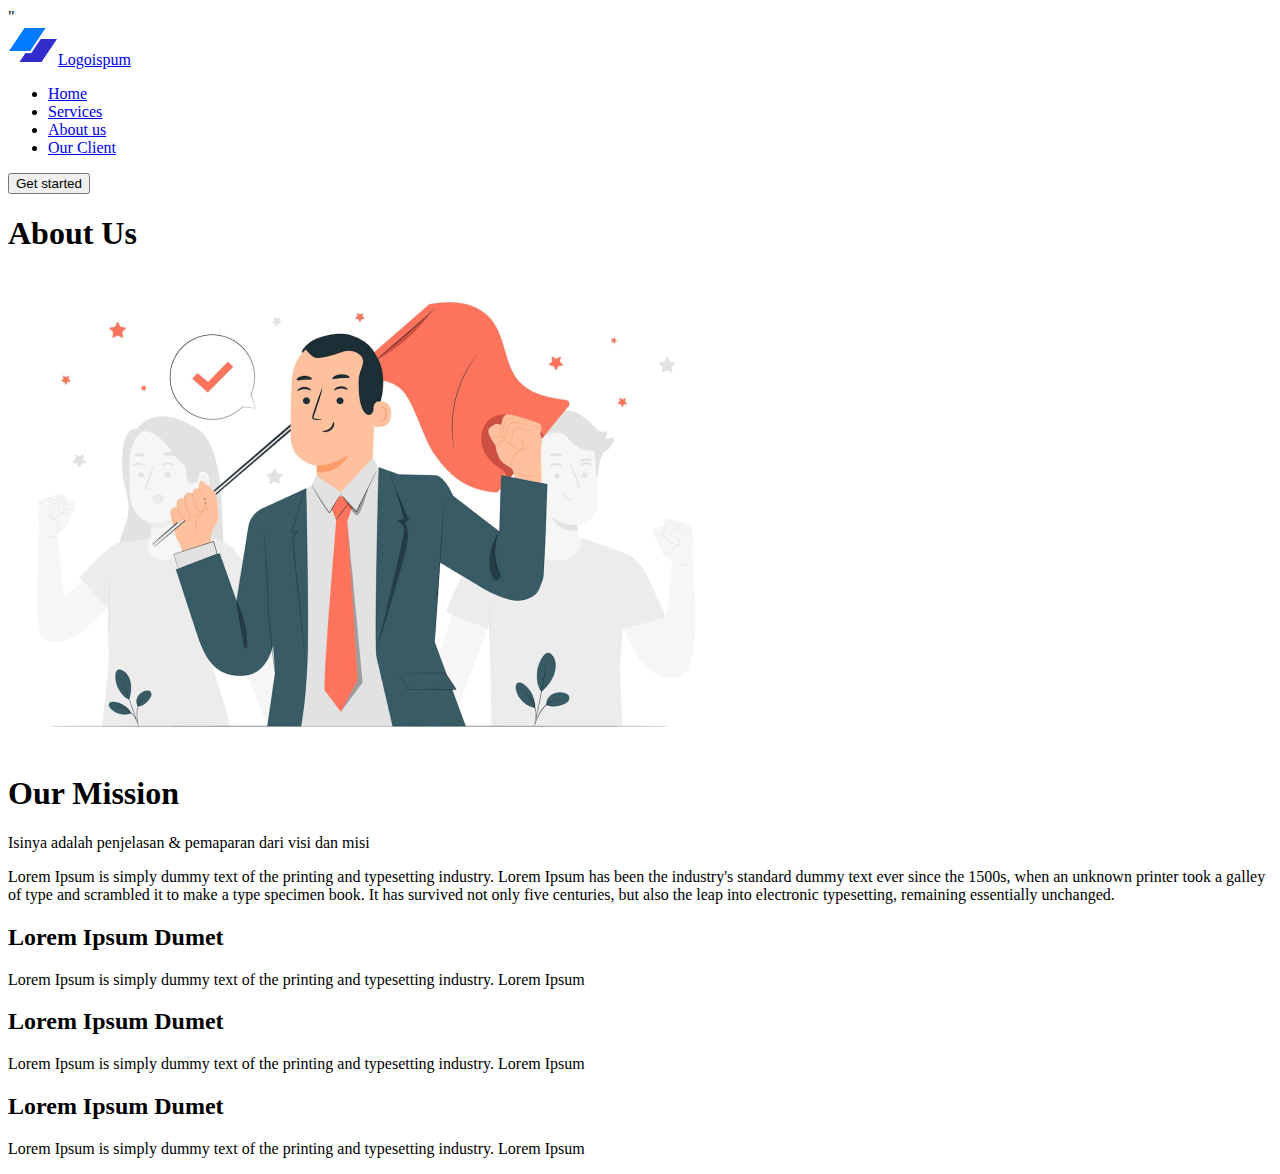
==== about.html @ 75c3e7d0 "Update Project" ====
<!DOCTYPE html>
<html lang="en">
<head>
    <meta charset="UTF-8">
    <meta http-equiv="X-UA-Compatible" content="IE=edge">
    <meta name="viewport" content="width=device-width, initial-scale=1.0">
    <title>Document</title>
    <link rel="stylesheet" href="https://cdn.jsdelivr.net/npm/bootstrap@5.3.0-alpha1/dist/css/bootstrap.min.css"
    rel="stylesheet" integrity="sha384-GLhlTQ8iRABdZLl6O3oVMWSktQOp6b7In1Zl3/Jr59b6EGGoI1aFkw7cmDA6j6gD"
    crossorigin="anonymous">"
  <link rel="stylesheet" href="style-about.css">
  <link rel="stylesheet" type="text/css" href=" https://cdnjs.cloudflare.com/ajax/libs/font-awesome/6.3.0/css/all.min.css">

</head>
<body>
     <!-- todo Navbar -->
  <nav class="navbar navbar-expand-lg bg-body-tertiary fixed-top">
    <div class="container">
      <a class="navbar-brand" href="#">
        <img src="Logo.png" alt="" />Logoispum</a>

      <div class="collapse navbar-collapse justify-content-center" id="navbarNav">
        <div class="navbar">
          <ul class="navbar-nav">
            <li class="nav-item">
              <a class="nav-link navbar-link me-5" href="#">Home</a>
            </li>
            <li class="nav-item">
              <a class="nav-link navbar-link me-5" href="#">Services</a>
            </li>
            <li class="nav-item">
              <a class="nav-link navbar-link me-5" href="#">About us</a>
            </li>
            <li class="nav-item">
              <a class="nav-link navbar-link me-3" href="#">Our Client</a>
            </li>
          </ul>
        </div>
      </div>
      <li>
        <button type="button" class="btn btn-primary">Get started</button>
      </li>
    </div>
  </nav>
  <!--section1 -->
  <div class="section1 mt-5">
    <div class="container">
      <div class="row inti-section1">
        <div class="col-6">
          <h1>About Us</h1>
          
        </div>
        <div class="col-6">
          <img src="image 5.png">
        </div>
      </div>
    </div>
  </div>

  <!--body-->
  <div class="section2 mt-5">
    <div class="container">
      <div class="row inti-section2">
        <div class="col-6">
          <h1>Our Mission</h1>
          <p>Isinya adalah penjelasan & pemaparan
            dari visi dan misi</p>
        </div>
        <div class="col-6">
          <p>Lorem Ipsum is simply dummy text of the printing and typesetting industry. Lorem Ipsum has been the industry's standard dummy text ever since the 1500s, when an unknown printer took a galley of type and scrambled it to make a type specimen book. It has survived not only five centuries, but also the leap into electronic typesetting, remaining essentially unchanged.</p>
        </div>
      </div>
    </div>
  </div>

  <div class="section2 mt-5">
    <div class="container">
      <div class="row inti-section3">
        <div class="col-4">
          <h2>Lorem Ipsum Dumet</h2>
          <p>Lorem Ipsum is simply dummy text of the printing and typesetting industry. Lorem Ipsum</p>
        </div>
        <div class="col-4">
            <h2>Lorem Ipsum Dumet</h2>
            <p>Lorem Ipsum is simply dummy text of the printing and typesetting industry. Lorem Ipsum</p>
          </div>
          <div class="col-4">
            <h2>Lorem Ipsum Dumet</h2>
            <p>Lorem Ipsum is simply dummy text of the printing and typesetting industry. Lorem Ipsum</p>
          </div>
      </div>
    </div>
  </div>
 
  
  <div class="section2 mt-5">
    <div class="container">
      <div class="row inti-section3">
        </div>
    </div>
</div>
</body>
</html>
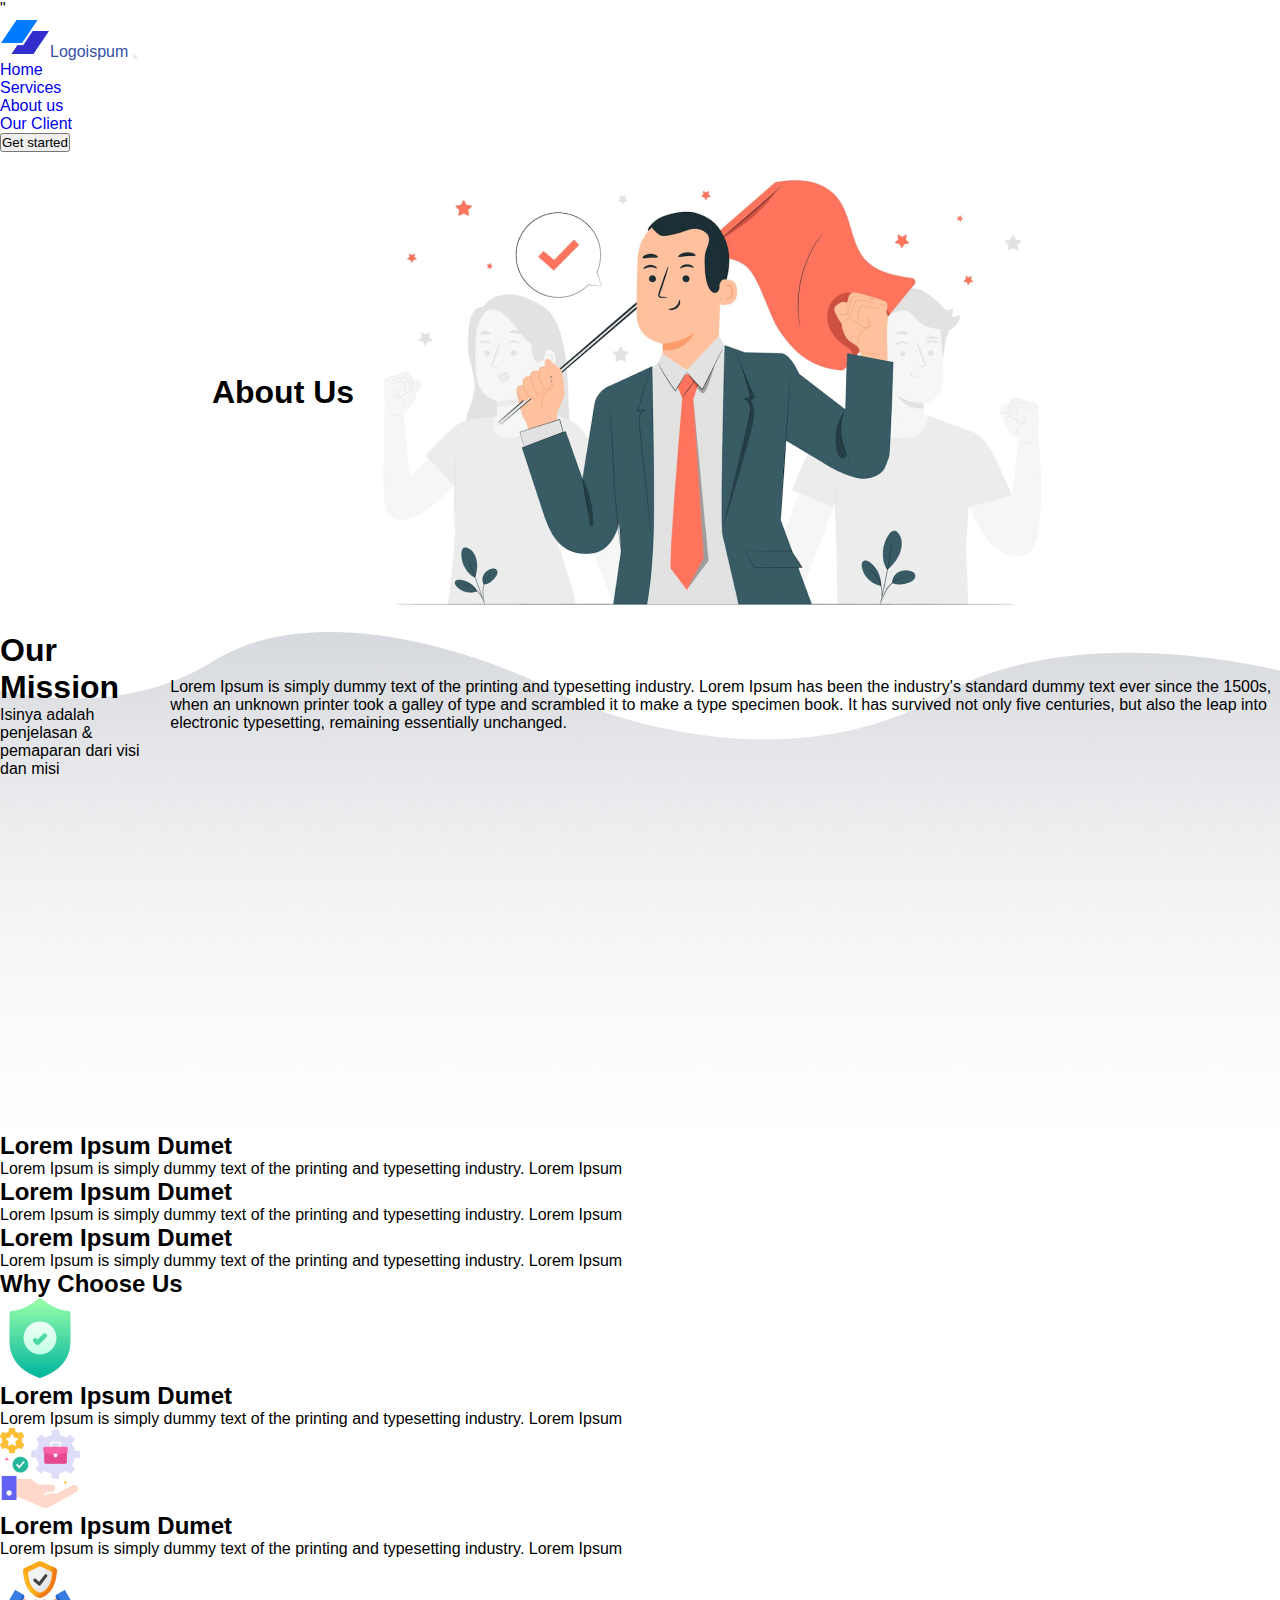
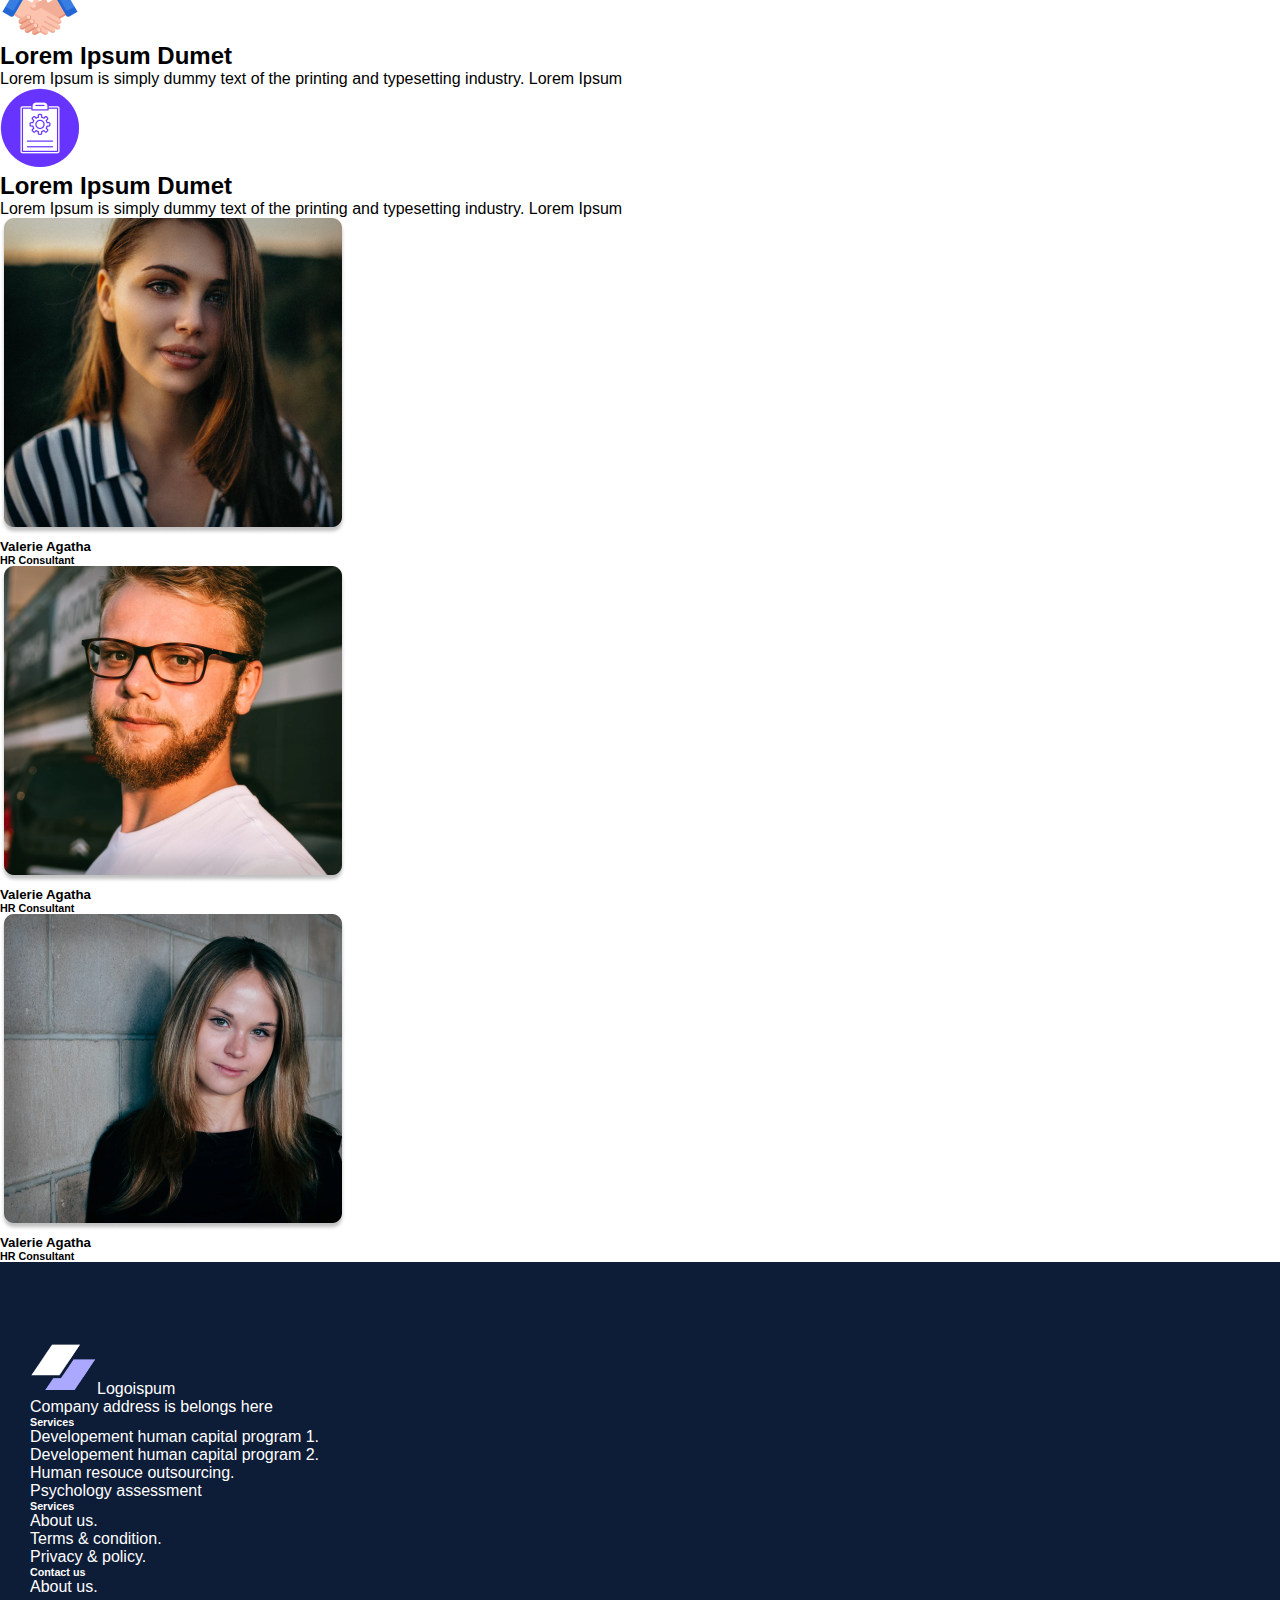
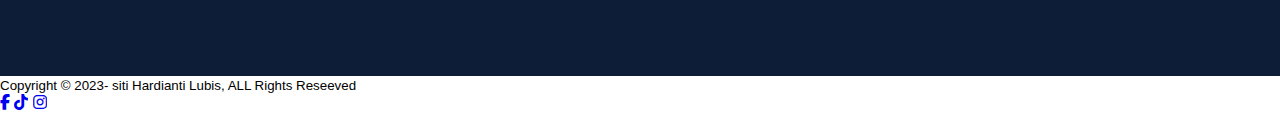
==== commit bda182ca: "commit-about-us" ====
--- a/about.html
+++ b/about.html
@@ -1,103 +1,231 @@
 <!DOCTYPE html>
 <html lang="en">
+
 <head>
     <meta charset="UTF-8">
     <meta http-equiv="X-UA-Compatible" content="IE=edge">
     <meta name="viewport" content="width=device-width, initial-scale=1.0">
     <title>Document</title>
-    <link rel="stylesheet" href="https://cdn.jsdelivr.net/npm/bootstrap@5.3.0-alpha1/dist/css/bootstrap.min.css"
-    rel="stylesheet" integrity="sha384-GLhlTQ8iRABdZLl6O3oVMWSktQOp6b7In1Zl3/Jr59b6EGGoI1aFkw7cmDA6j6gD"
-    crossorigin="anonymous">"
-  <link rel="stylesheet" href="style-about.css">
-  <link rel="stylesheet" type="text/css" href=" https://cdnjs.cloudflare.com/ajax/libs/font-awesome/6.3.0/css/all.min.css">
+    <link rel="stylesheet" href="https://cdn.jsdelivr.net/npm/bootstrap@5.3.0-alpha1/dist/css/bootstrap.min.css" rel="stylesheet" integrity="sha384-GLhlTQ8iRABdZLl6O3oVMWSktQOp6b7In1Zl3/Jr59b6EGGoI1aFkw7cmDA6j6gD" crossorigin="anonymous">"
+    <link rel="stylesheet" href="style.css">
+    <link rel="stylesheet" type="text/css" href=" https://cdnjs.cloudflare.com/ajax/libs/font-awesome/6.3.0/css/all.min.css">
 
 </head>
+
 <body>
-     <!-- todo Navbar -->
-  <nav class="navbar navbar-expand-lg bg-body-tertiary fixed-top">
-    <div class="container">
-      <a class="navbar-brand" href="#">
-        <img src="Logo.png" alt="" />Logoispum</a>
-
-      <div class="collapse navbar-collapse justify-content-center" id="navbarNav">
-        <div class="navbar">
-          <ul class="navbar-nav">
-            <li class="nav-item">
-              <a class="nav-link navbar-link me-5" href="#">Home</a>
-            </li>
-            <li class="nav-item">
-              <a class="nav-link navbar-link me-5" href="#">Services</a>
-            </li>
-            <li class="nav-item">
-              <a class="nav-link navbar-link me-5" href="#">About us</a>
-            </li>
-            <li class="nav-item">
-              <a class="nav-link navbar-link me-3" href="#">Our Client</a>
-            </li>
-          </ul>
-        </div>
-      </div>
-      <li>
-        <button type="button" class="btn btn-primary">Get started</button>
-      </li>
-    </div>
-  </nav>
-  <!--section1 -->
-  <div class="section1 mt-5">
-    <div class="container">
-      <div class="row inti-section1">
-        <div class="col-6">
-          <h1>About Us</h1>
-          
-        </div>
-        <div class="col-6">
-          <img src="image 5.png">
-        </div>
-      </div>
-    </div>
-  </div>
-
-  <!--body-->
-  <div class="section2 mt-5">
-    <div class="container">
-      <div class="row inti-section2">
-        <div class="col-6">
-          <h1>Our Mission</h1>
-          <p>Isinya adalah penjelasan & pemaparan
-            dari visi dan misi</p>
-        </div>
-        <div class="col-6">
-          <p>Lorem Ipsum is simply dummy text of the printing and typesetting industry. Lorem Ipsum has been the industry's standard dummy text ever since the 1500s, when an unknown printer took a galley of type and scrambled it to make a type specimen book. It has survived not only five centuries, but also the leap into electronic typesetting, remaining essentially unchanged.</p>
-        </div>
-      </div>
-    </div>
-  </div>
-
-  <div class="section2 mt-5">
-    <div class="container">
-      <div class="row inti-section3">
-        <div class="col-4">
-          <h2>Lorem Ipsum Dumet</h2>
-          <p>Lorem Ipsum is simply dummy text of the printing and typesetting industry. Lorem Ipsum</p>
-        </div>
-        <div class="col-4">
-            <h2>Lorem Ipsum Dumet</h2>
-            <p>Lorem Ipsum is simply dummy text of the printing and typesetting industry. Lorem Ipsum</p>
-          </div>
-          <div class="col-4">
-            <h2>Lorem Ipsum Dumet</h2>
-            <p>Lorem Ipsum is simply dummy text of the printing and typesetting industry. Lorem Ipsum</p>
-          </div>
-      </div>
-    </div>
-  </div>
- 
-  
-  <div class="section2 mt-5">
-    <div class="container">
-      <div class="row inti-section3">
-        </div>
-    </div>
-</div>
+    <!-- todo Navbar -->
+    <nav class="navbar navbar-expand-lg bg-body-tertiary fixed-top">
+        <div class="container">
+            <a class="navbar-brand" href="#">
+                <img src="Logo.png" alt="" />Logoispum</a>
+            <button class="navbar-toggler" type="button" data-bs-toggle="collapse" data-bs-target="#navbarSupportedContent" aria-controls="navbarSupportedContent" aria-expanded="false" aria-label="Toggle navigation">
+                    <span class="navbar-toggler-icon"></span>
+                  </button>
+
+
+            <div class="collapse navbar-collapse justify-content-center" id="navbarNav">
+                <div class="navbar">
+                    <ul class="navbar-nav">
+                        <li class="nav-item">
+                            <a class="nav-link navbar-link me-5" href="#">Home</a>
+                        </li>
+                        <li class="nav-item">
+                            <a class="nav-link navbar-link me-5" href="#">Services</a>
+                        </li>
+                        <li class="nav-item">
+                            <a class="nav-link navbar-link me-5" href="#">About us</a>
+                        </li>
+                        <li class="nav-item">
+                            <a class="nav-link navbar-link me-3" href="#">Our Client</a>
+                        </li>
+                    </ul>
+                </div>
+            </div>
+
+            <button type="button" class="btn btn-primary d-none d-md-block">Get started</button>
+
+        </div>
+    </nav>
+    <!--section1 -->
+    <div class="section1 mt-5">
+        <div class="container">
+            <div class="row inti-section1">
+                <div class="col-6">
+                    <h1>About Us</h1>
+
+                </div>
+                <div class="col-6">
+                    <img class="img-fluid" src="image 5.png">
+                </div>
+            </div>
+        </div>
+    </div>
+
+    <!--body-->
+    <div class="section2 mt-5 my-5">
+        <div class="container">
+            <div class="row inti-section2 mt-5 pt-5 px-5">
+                <div class="col-6 mt-5 pt-5">
+                    <h1>Our Mission</h1>
+                    <p>Isinya adalah penjelasan & pemaparan dari visi dan misi</p>
+                </div>
+                <div class="col-6">
+                    <p>Lorem Ipsum is simply dummy text of the printing and typesetting industry. Lorem Ipsum has been the industry's standard dummy text ever since the 1500s, when an unknown printer took a galley of type and scrambled it to make a type
+                        specimen book. It has survived not only five centuries, but also the leap into electronic typesetting, remaining essentially unchanged.</p>
+                </div>
+            </div>
+        </div>
+    </div>
+
+    <div class="section3 mt-5">
+        <div class="container">
+            <div class="row inti-section3">
+                <div class="col-4">
+                    <h2>Lorem Ipsum Dumet</h2>
+                    <p>Lorem Ipsum is simply dummy text of the printing and typesetting industry. Lorem Ipsum</p>
+                </div>
+                <div class="col-4">
+                    <h2>Lorem Ipsum Dumet</h2>
+                    <p>Lorem Ipsum is simply dummy text of the printing and typesetting industry. Lorem Ipsum</p>
+                </div>
+                <div class="col-4">
+                    <h2>Lorem Ipsum Dumet</h2>
+                    <p>Lorem Ipsum is simply dummy text of the printing and typesetting industry. Lorem Ipsum</p>
+                </div>
+            </div>
+        </div>
+    </div>
+
+    <div class="section4 mt-5">
+        <div class="container">
+            <div class="row inti-section4">
+                <div class="col-6">
+                    <h2>Why Choose Us</h2>
+                    <div class="row">
+                        <div class="col-2">
+                            <img src="image 6.png" alt="">
+                        </div>
+                        <div class="col-10">
+                            <h2>Lorem Ipsum Dumet</h2>
+                            <p>Lorem Ipsum is simply dummy text of the printing and typesetting industry. Lorem Ipsum</p>
+                        </div>
+                    </div>
+                </div>
+                <div class="col-6">
+                    <div class="row">
+                        <div class="col-2">
+                            <img src="image 7.png" alt="">
+                        </div>
+                        <div class="col-10">
+                            <h2>Lorem Ipsum Dumet</h2>
+                            <p>Lorem Ipsum is simply dummy text of the printing and typesetting industry. Lorem Ipsum</p>
+                        </div>
+                    </div>
+                </div>
+            </div>
+        </div>
+    </div>
+    <div class="section5 mt-5">
+        <div class="container">
+            <div class="row inti-section4">
+                <div class="col-6">
+                    <div class="row">
+                        <div class="col-2">
+                            <img src="image 8.png" alt="">
+                        </div>
+                        <div class="col-10">
+                            <h2>Lorem Ipsum Dumet</h2>
+                            <p>Lorem Ipsum is simply dummy text of the printing and typesetting industry. Lorem Ipsum</p>
+                        </div>
+                    </div>
+                </div>
+                <div class="col-6">
+                    <div class="row">
+                        <div class="col-2">
+                            <img src="image 9.png" alt="">
+                        </div>
+                        <div class="col-10">
+                            <h2>Lorem Ipsum Dumet</h2>
+                            <p>Lorem Ipsum is simply dummy text of the printing and typesetting industry. Lorem Ipsum</p>
+                        </div>
+                    </div>
+                </div>
+            </div>
+        </div>
+    </div>
+
+
+    <div class="section7 mt-5">
+        <div class="container">
+            <div class="row inti-section3">
+                <div class="col-4">
+                    <img src="Rectangle 46.png" alt="">
+                    <h5>Valerie Agatha</h5>
+                    <h6>HR Consultant</h6>
+                </div>
+                <div class="col-4">
+                    <img src="Rectangle 47.png" alt="">
+                    <h5>Valerie Agatha</h5>
+                    <h6>HR Consultant</h6>
+                </div>
+                <div class="col-4">
+                    <img src="Rectangle 48.png" alt="">
+                    <h5>Valerie Agatha</h5>
+                    <h6>HR Consultant</h6>
+                </div>
+            </div>
+        </div>
+    </div>
+
+    <div class="footer">
+        <div class="container-fluid">
+            <div class="row jaraktepi">
+
+                <div class="col-4">
+                    <span class="fw-bold">
+              <img src="Logo2.png" alt="" />Logoispum</span>
+                    <p>Company address is belongs here</p>
+                </div>
+                <div class="col-4">
+                    <h6 class="fw-bold">Services</h6>
+                    <p class="card-text">Developement human capital program 1.</p>
+                    <p class="card-text">Developement human capital program 2.</p>
+                    <p class="card-text">Human resouce outsourcing.</p>
+                    <p class="card-text">Psychology assessment</p>
+                </div>
+                <div class="col-2">
+                    <h6 class="fw-bold">Services</h6>
+                    <p class="card-text">About us.</p>
+                    <p class="card-text">Terms & condition.</p>
+                    <p class="card-text">Privacy & policy.</p>
+                </div>
+                <div class="col-2">
+                    <h6 class="fw-bold">Contact us</h6>
+                    <p class="card-text">About us.</p>
+                </div>
+            </div>
+        </div>
+    </div>
+
+    <footer>
+        <div class="medsos">
+            <div class="container">
+                <div class="row">
+                    <div class="col-6">
+                        <small class=""> Copyright &copy; 2023- siti Hardianti Lubis, ALL Rights Reseeved</small>
+                    </div>
+                    <div class="col-6 d-flex" style="flex-direction: row-reverse;">
+                        <ul>
+                            <li><a href="#"><i class="fa-brands fa-facebook-f"></i></a></li>
+                            <li><a href="#"><i class="fa-brands fa-tiktok"></i></a></li>
+                            <li><a href="#"><i class="fa-brands fa-instagram"></i></a></li>
+                        </ul>
+                    </div>
+                </div>
+            </div>
+        </div>
+    </footer>
+    <script src="https://cdn.jsdelivr.net/npm/bootstrap@5.3.0-alpha1/dist/js/bootstrap.bundle.min.js" integrity="sha384-w76AqPfDkMBDXo30jS1Sgez6pr3x5MlQ1ZAGC+nuZB+EYdgRZgiwxhTBTkF7CXvN" crossorigin="anonymous"></script>
 </body>
+
 </html>--- a/style.css
+++ b/style.css
@@ -0,0 +1,92 @@
+* {
+    padding: 0;
+    margin: 0;
+    font-family: "inter", sans-serif;
+    box-sizing: border-box;
+    list-style: none;
+    text-decoration: none;
+    overflow-x: hidden;
+}
+
+html {
+    scroll-padding-top: 100px;
+}
+
+.navbar .container .navbar-brand {
+    color: hsl(226, 53%, 43%);
+}
+
+.container1 {
+    margin-top: 50px;
+    margin-left: 150px;
+}
+
+.container2 .img {
+    width: 150px;
+}
+
+.container3 {
+    margin-top: 50px;
+    margin-left: 150px;
+}
+
+.section1 .inti-section1 {
+    display: flex;
+    justify-content: center;
+    align-items: center;
+}
+
+.section2 .inti-section2 {
+    display: flex;
+    justify-content: center;
+    align-items: center;
+}
+
+.section3 .container .a {
+    list-style: none;
+}
+
+.gambarduit {
+    margin-right: 20px;
+}
+
+.lorem {
+    padding: 100px 0 100px 0;
+}
+
+.section6 .inti-section6 h2 {
+    background-color: #ffffff;
+    text-align: center;
+}
+
+.gelombang {
+    background-image: url("Vector\ 1.png");
+    background-color: #ffffff;
+    background-repeat: no-repeat;
+    background-size: auto;
+    background-position: center top;
+    height: 723px;
+}
+
+.footer {
+    padding: 80px 0 80px 0;
+    background-color: #0D1C37;
+    color: white;
+}
+
+.jaraktepi {
+    padding: 0 30px 0 30px;
+}
+
+.medsos ul li {
+    display: inline-block;
+    color: #fff;
+}
+
+.section2 {
+    background-image: url("Vector\ 1.png");
+    background-repeat: no-repeat;
+    background-size: auto;
+    background-position: center top;
+    height: 500px;
+}